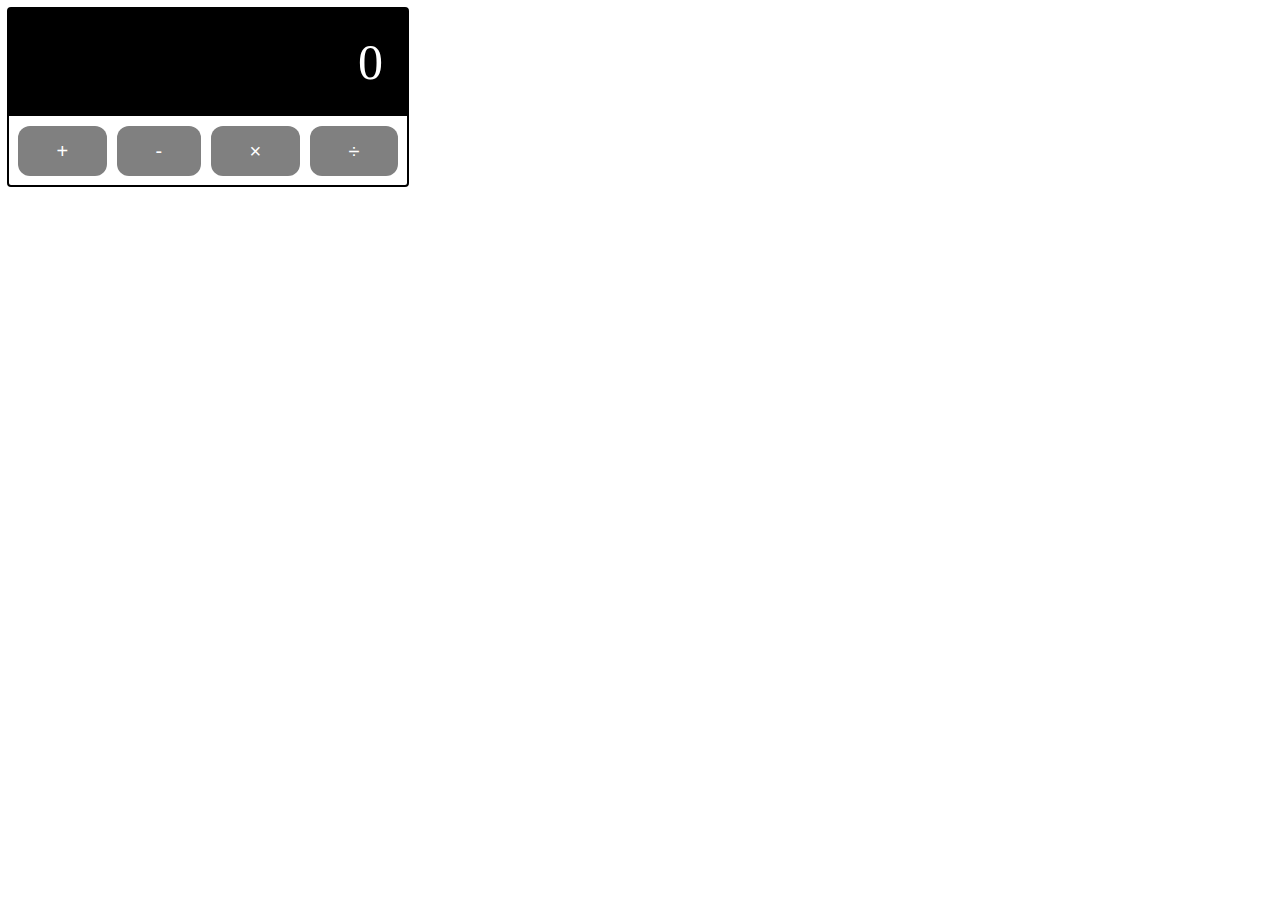
==== calculator/index.html @ ec72ee33 "multiply operator text chg'd to actual multiply symbol" ====
<!DOCTYPE html>
<html lang="en">
<head>
    <meta charset="UTF-8">
    <meta name="viewport" content="width=device-width, initial-scale=1.0">
    <link rel="stylesheet" href="./styles/style.css">
    <title>My Calculator</title>
</head>
<body>
    <div class="calculator">
        <div class="calculator-display">
            <h1>0</h1>
        </div>
        <div class="calculator-buttons">
            <button class="operator" value="+">+</button>
            <button class="operator" value="-">-</button>
            <button class="operator" value="*">×</button>
            <button class="operator" value="/">÷</button>
        </div>
    </div>

    <script src="./scripts/script.js"></script>
</body>
</html>
---- calculator/styles/style.css ----
.calculator {
    width: 400px;
    outline: auto black;
}

/*display*/
.calculator-display {
    background-color: black;
    color: white;
    display: flex;
    justify-content: end;
    align-items: center;
}

.calculator-display h1 {
    margin: 0;
    padding: 25px;
    font-size: 50px;
    font-weight: 200;
}

/*Buttons*/
.calculator-buttons {
    display: grid;
    grid-template-columns: auto auto auto auto;
    gap: 10px;
    padding: 10px;

}

button{
    min-height: 50px;
    font-size: 20px;
    font-weight: 100;
    border: none;
    border-radius: 12px;
    cursor: pointer;
}

.operator{
    background-color: grey;
    color: white;
}
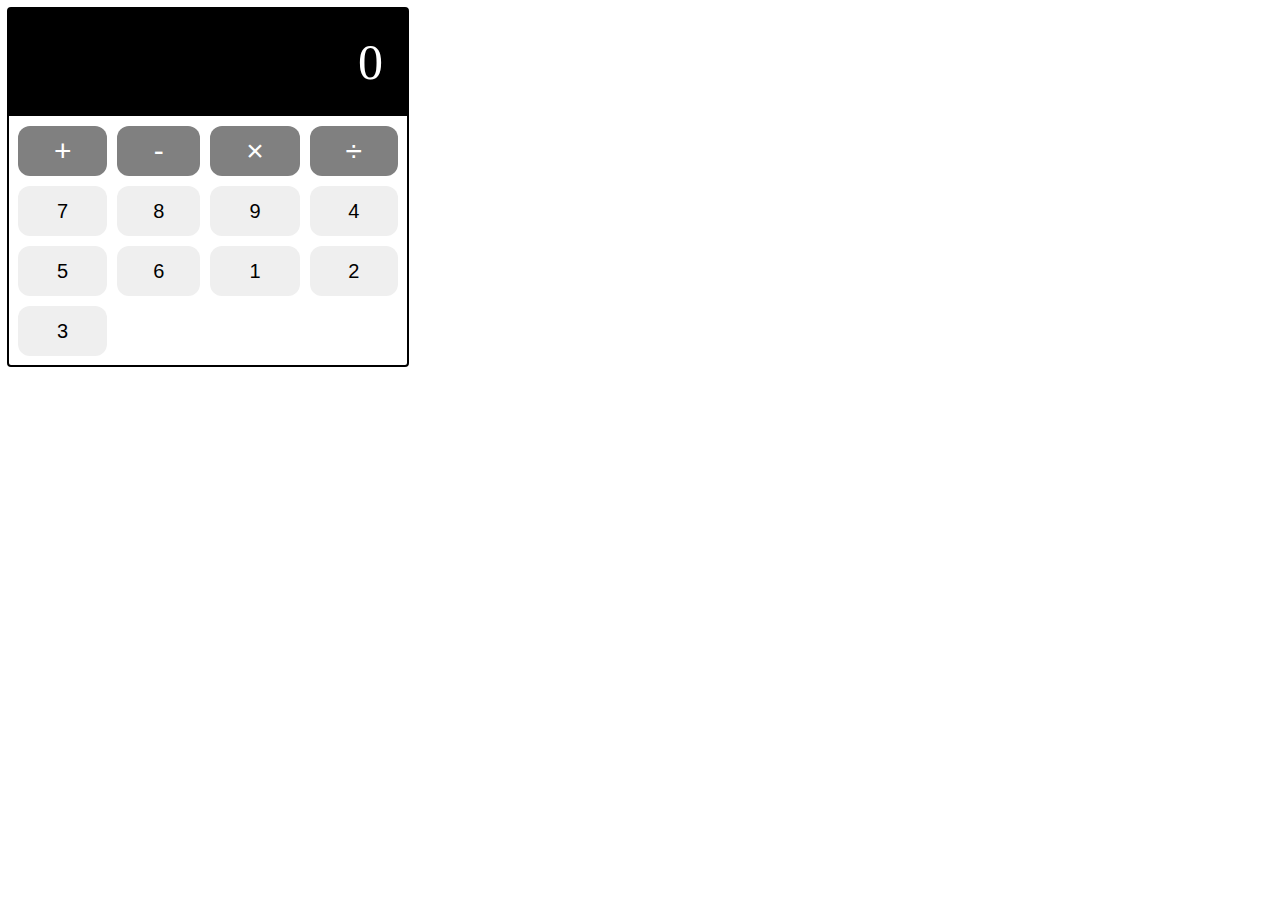
==== commit e215788b: "added number buttons to calculator" ====
--- a/calculator/index.html
+++ b/calculator/index.html
@@ -16,6 +16,15 @@
             <button class="operator" value="-">-</button>
             <button class="operator" value="*">×</button>
             <button class="operator" value="/">÷</button>
+            <button value="7">7</button>
+            <button value="8">8</button>
+            <button value="9">9</button>
+            <button value="4">4</butoon>
+            <button value="5">5</button>
+            <button value="6">6</button>
+            <button value="1">1</button>
+            <button value="2">2</button>
+            <button value="3">3</button>
         </div>
     </div>
 
--- a/calculator/styles/style.css
+++ b/calculator/styles/style.css
@@ -40,4 +40,5 @@
 .operator{
     background-color: grey;
     color: white;
+    font-size: 30px;
 }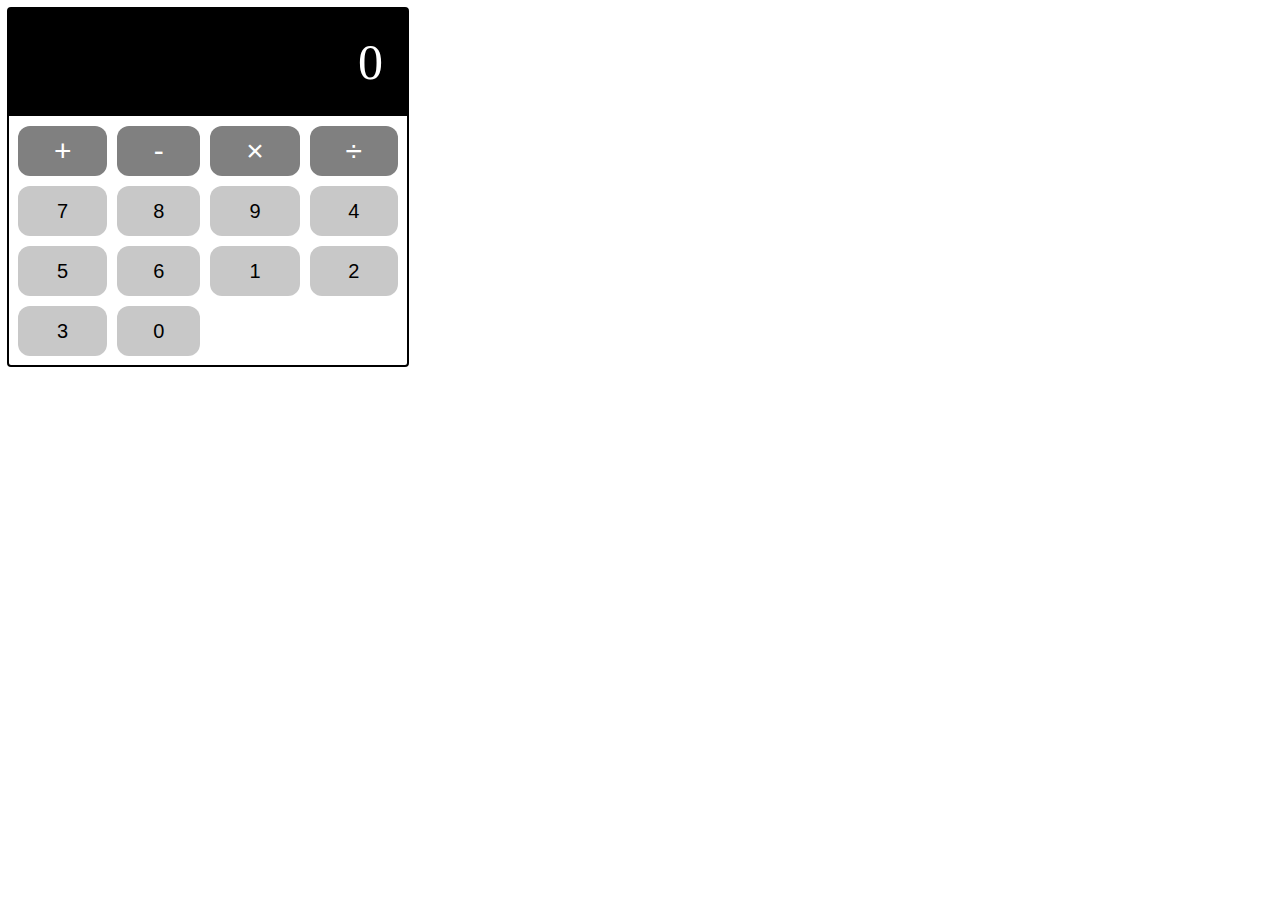
==== commit 42fdba61: "added 0 button" ====
--- a/calculator/index.html
+++ b/calculator/index.html
@@ -25,6 +25,7 @@
             <button value="1">1</button>
             <button value="2">2</button>
             <button value="3">3</button>
+            <button value="0">0</button>
         </div>
     </div>
 
--- a/calculator/styles/style.css
+++ b/calculator/styles/style.css
@@ -29,6 +29,7 @@
 }
 
 button{
+    background-color: rgb(200, 200, 200);
     min-height: 50px;
     font-size: 20px;
     font-weight: 100;
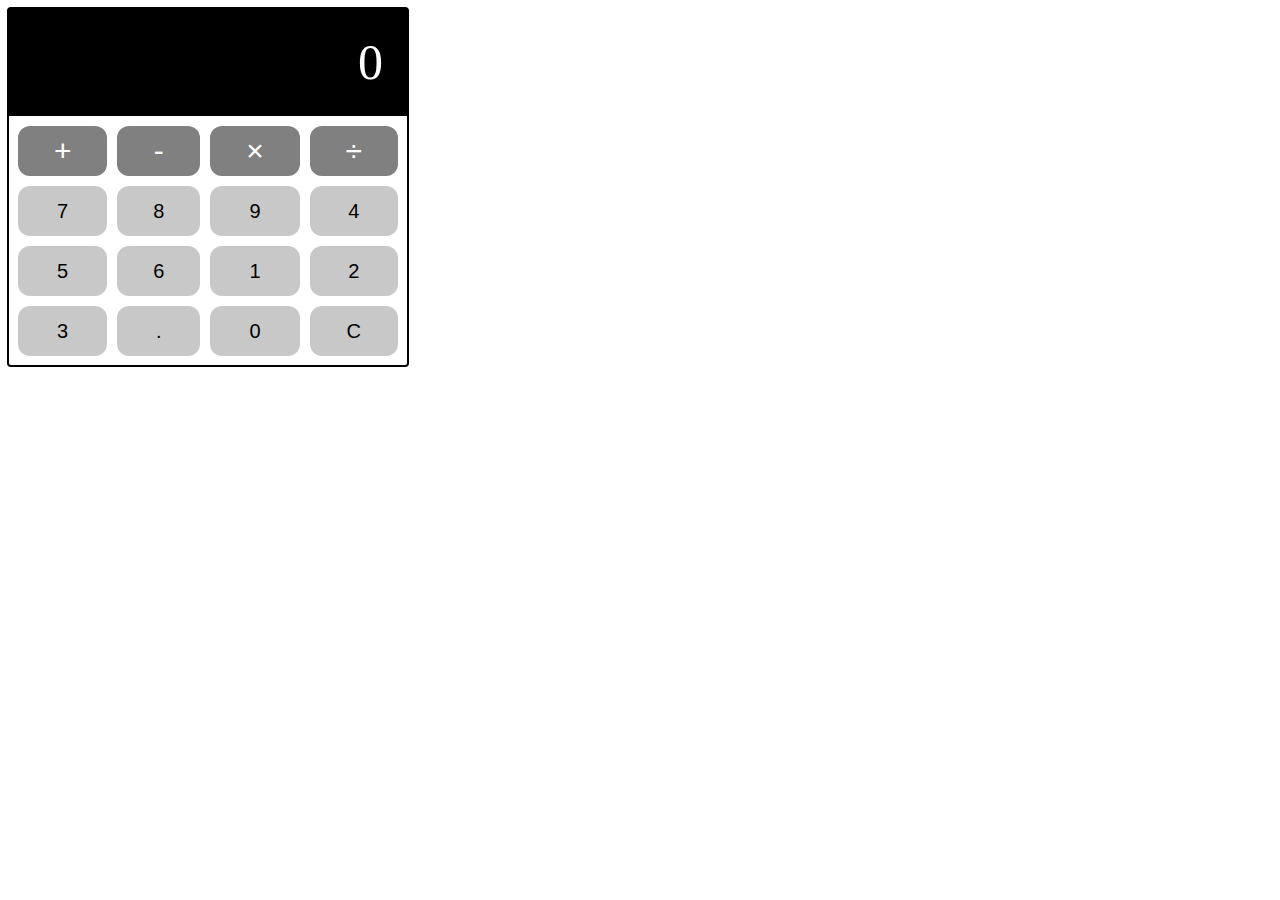
==== commit 5481092e: "added decimal and clear buttons" ====
--- a/calculator/index.html
+++ b/calculator/index.html
@@ -25,7 +25,9 @@
             <button value="1">1</button>
             <button value="2">2</button>
             <button value="3">3</button>
+            <button value=".">.</button>
             <button value="0">0</button>
+            <button class="clear">C</button>
         </div>
     </div>
 
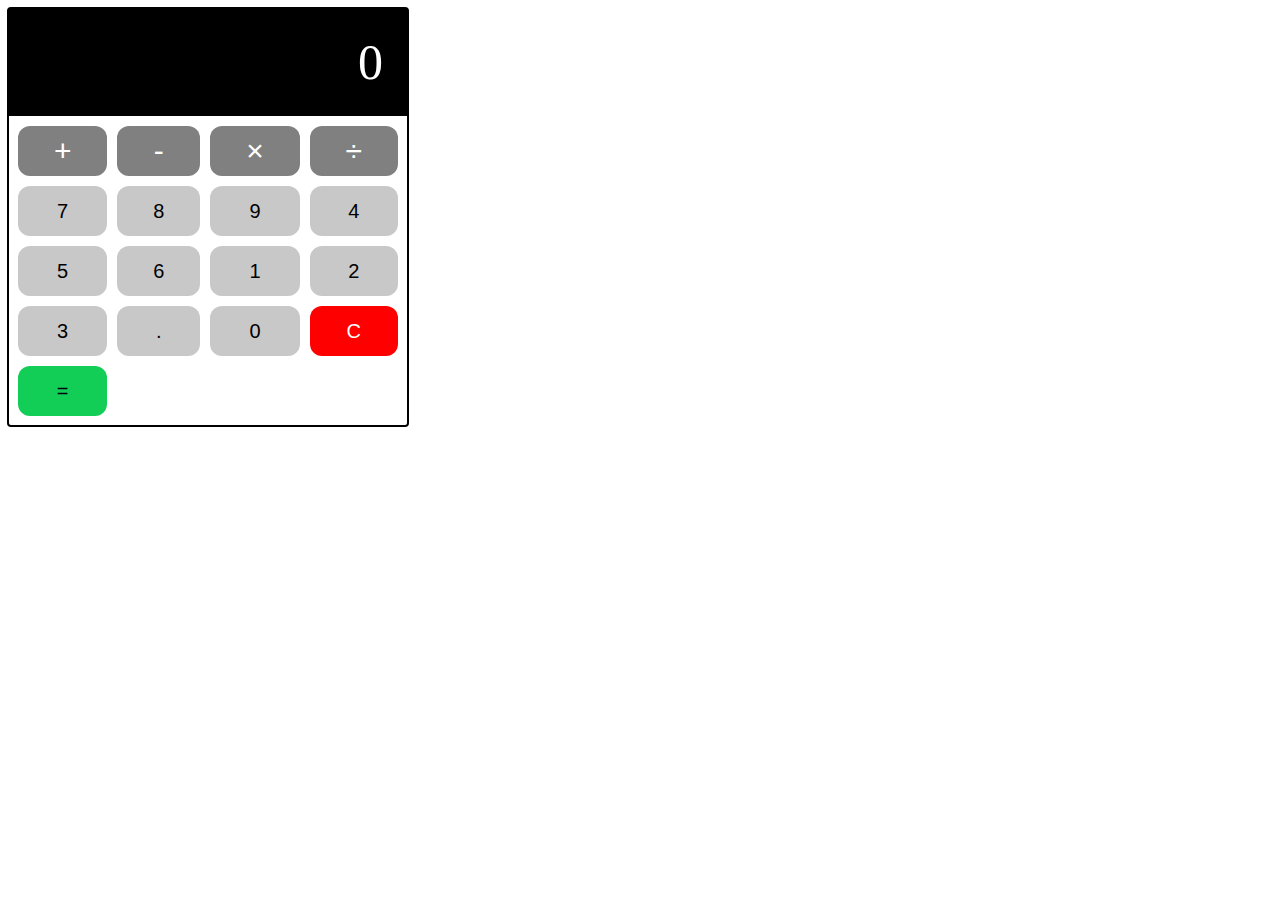
==== commit fcc9a914: "added equal sign button and set background color to a bright green" ====
--- a/calculator/index.html
+++ b/calculator/index.html
@@ -28,6 +28,7 @@
             <button value=".">.</button>
             <button value="0">0</button>
             <button class="clear">C</button>
+            <button class="equal-sign-operator" value="=">=</button>
         </div>
     </div>
 
--- a/calculator/styles/style.css
+++ b/calculator/styles/style.css
@@ -42,4 +42,13 @@
     background-color: grey;
     color: white;
     font-size: 30px;
+}
+
+.clear{
+    background-color: red;
+    color: white;
+}
+
+.equal-sign-operator{
+    background-color:rgb(18 206 87);
 }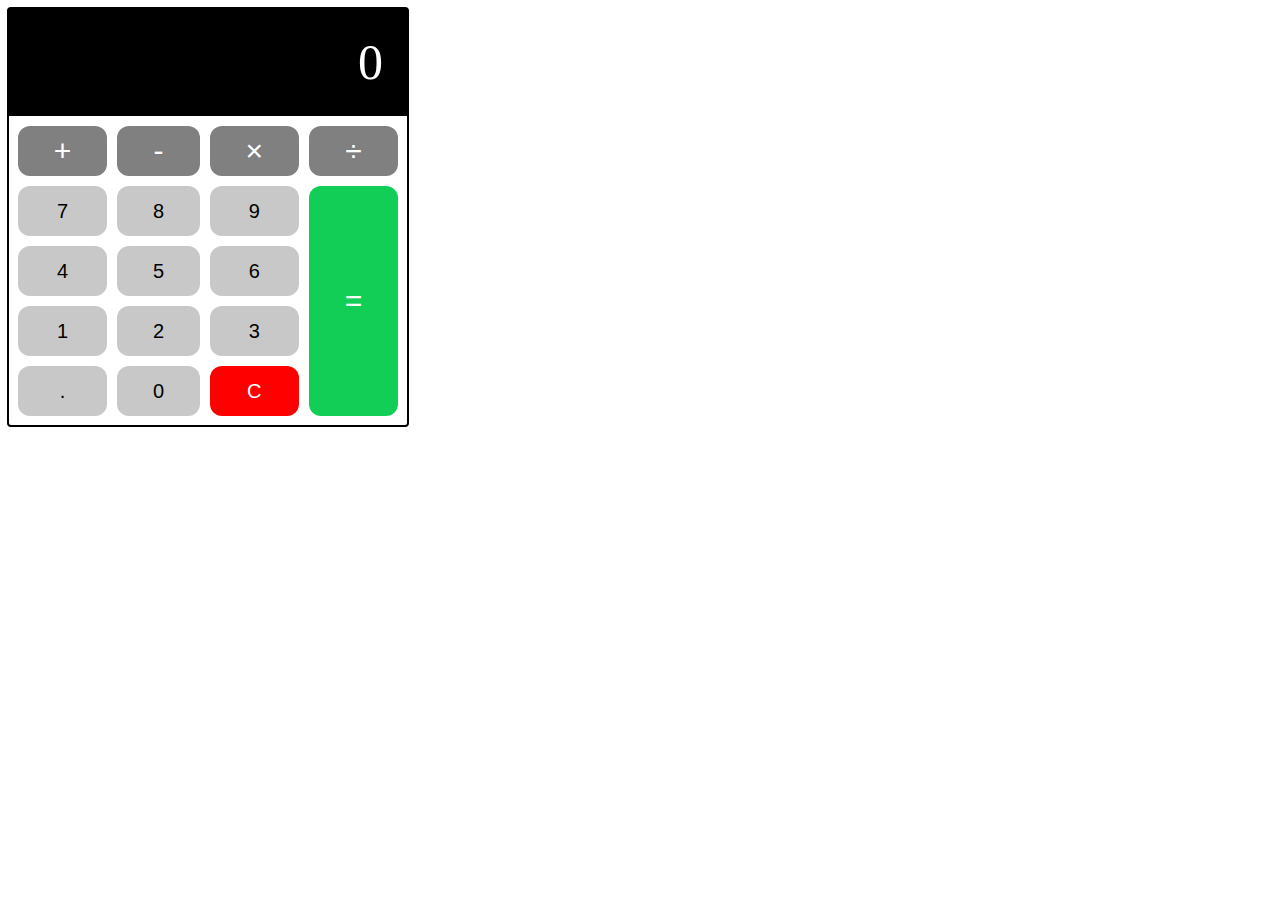
==== commit f5517c29: "gave equal sign btn operator class" ====
--- a/calculator/index.html
+++ b/calculator/index.html
@@ -28,7 +28,7 @@
             <button value=".">.</button>
             <button value="0">0</button>
             <button class="clear">C</button>
-            <button class="equal-sign-operator" value="=">=</button>
+            <button class="equal-sign-operator operator" value="=">=</button>
         </div>
     </div>
 
--- a/calculator/styles/style.css
+++ b/calculator/styles/style.css
@@ -40,7 +40,11 @@
 
 .operator{
     background-color: grey;
-    color: white;
+}
+
+.operator,
+.equal-sign-operator{
+    color:white;
     font-size: 30px;
 }
 
@@ -51,4 +55,6 @@
 
 .equal-sign-operator{
     background-color:rgb(18 206 87);
+    grid-column: -2;
+    grid-row: 2/span 4;
 }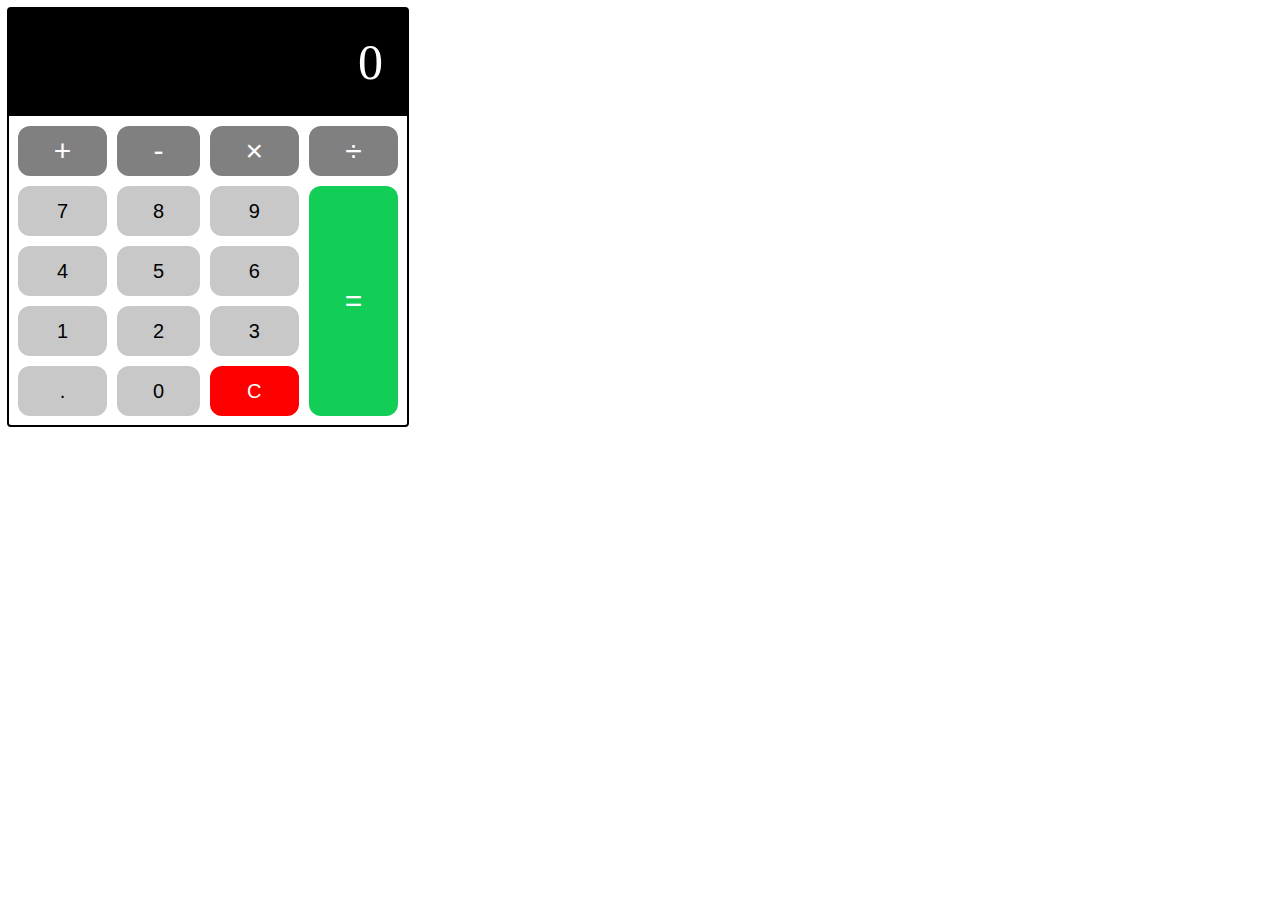
==== commit 5f7f4103: "added click listener for clear button" ====
--- a/calculator/index.html
+++ b/calculator/index.html
@@ -25,9 +25,9 @@
             <button value="1">1</button>
             <button value="2">2</button>
             <button value="3">3</button>
-            <button value=".">.</button>
+            <button class="decimal" value=".">.</button>
             <button value="0">0</button>
-            <button class="clear">C</button>
+            <button class="clear" id="clear-btn">C</button>
             <button class="equal-sign-operator operator" value="=">=</button>
         </div>
     </div>
